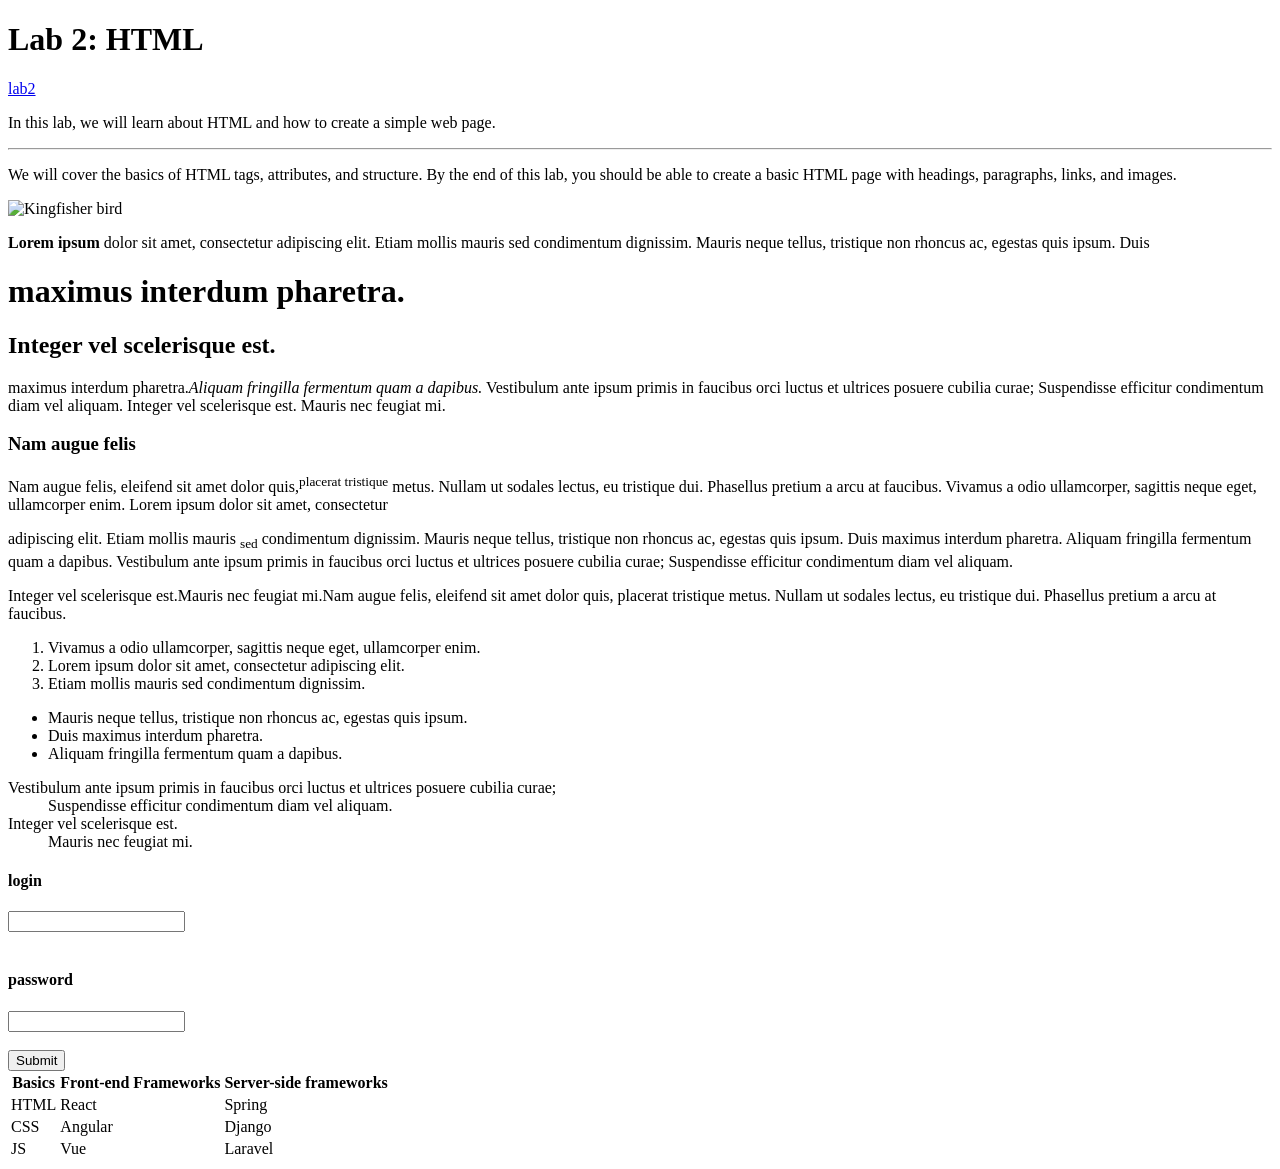
==== lab2.html @ 958f39ca "Add lab2.html" ====
<!DOCTYPE html>
<html lang="en">
<head>
    <meta charset="UTF-8">
    <meta name="viewport" content="width=device-width, initial-scale=1.0">
    <title>CPIT-405 lab 2</title>
</head>
<body>
    <h1>Lab 2: HTML</h1>

    
    <a href="https://cpit405.gitlab.io">lab2</a>
    <p>In this lab, we will learn about HTML and how to create a simple web page.</p>
    <hr>
    <p>We will cover the basics of HTML tags, attributes, and structure. By the end of this lab, you should be able to create a basic HTML page with headings, paragraphs, links, and images.</p>

    <img src="https://cpit405.gitlab.io/images/kingfisher.png" width="100px" alt="Kingfisher bird" id="img">
    <p><strong>Lorem ipsum</strong> dolor sit amet, consectetur adipiscing elit. Etiam mollis mauris sed condimentum dignissim. Mauris neque tellus, tristique non rhoncus ac, egestas quis ipsum. Duis</p>
    <h1>maximus interdum pharetra.</h1>
    <h2>Integer vel scelerisque est.</h2>

    <p>maximus interdum pharetra.<em>Aliquam fringilla fermentum  quam a dapibus.</em> Vestibulum ante ipsum primis in faucibus orci luctus et ultrices posuere cubilia curae; Suspendisse efficitur condimentum diam vel aliquam. Integer vel scelerisque est. Mauris nec feugiat mi.</p>

    <h3>Nam augue felis</h3>
    <p>Nam augue felis, eleifend sit amet dolor quis,<sup>placerat tristique</sup>  metus. Nullam ut sodales lectus, eu tristique dui. Phasellus pretium a arcu at faucibus. Vivamus a odio ullamcorper, sagittis neque eget, ullamcorper enim. Lorem ipsum dolor sit amet, consectetur</p>
    <p>adipiscing elit. Etiam mollis mauris <sub>sed</sub> condimentum dignissim. Mauris neque tellus, tristique non rhoncus ac, egestas quis ipsum. Duis maximus interdum pharetra. Aliquam fringilla fermentum quam a dapibus. Vestibulum ante ipsum primis in faucibus orci luctus et ultrices posuere cubilia curae; Suspendisse efficitur condimentum diam vel aliquam. </span> </p>

    <p><span>Integer vel scelerisque est.Mauris nec feugiat mi.Nam augue felis, eleifend sit amet dolor quis, placerat tristique metus. Nullam ut sodales lectus, eu tristique dui. Phasellus pretium a arcu at faucibus. </p>
        <ol>
            <li>Vivamus a odio ullamcorper, sagittis neque eget, ullamcorper enim.</li>
            <li>Lorem ipsum dolor sit amet, consectetur adipiscing elit.</li>
            <li>Etiam mollis mauris sed condimentum dignissim.</li>

        </ol>
        <ul>
            <li>Mauris neque tellus, tristique non rhoncus ac, egestas quis ipsum.</li>
            <li>Duis maximus interdum pharetra.</li>
            <li>Aliquam fringilla fermentum quam a dapibus.</li>

        </ul>
        <dl>
            <dt>Vestibulum ante ipsum primis in faucibus orci luctus et ultrices posuere cubilia curae;</dt>
            <dd>Suspendisse efficitur condimentum diam vel aliquam.</dd>
            <dt>Integer vel scelerisque est.</dt>
            <dd>Mauris nec feugiat mi.</dd>
        </dl>   

        <table>
            <tr>
                <th>Basics</th>
                <th>Front-end Frameworks</th>
                <th>Server-side frameworks</th>
            </tr>
            <tr>
                <td>HTML</td>
                <td>React</td>
                <td>Spring</td>
            </tr>
            <tr>
                <td>CSS</td>
                <td>Angular</td>
                <td>Django</td>
            </tr>
            <tr>
                <td>JS</td>
                <td>Vue</td>
                <td>Laravel</td>
            </tr>

            <form> 
                <h4>login</h4> 
             <input type="text" id="fname" name="fname"><br><br>
             <h4>password</h4> 
             <input type="password" id="lname" name="lname"><br><br>
             <input type="submit" value="Submit">  
            </form>


</body>
</html>
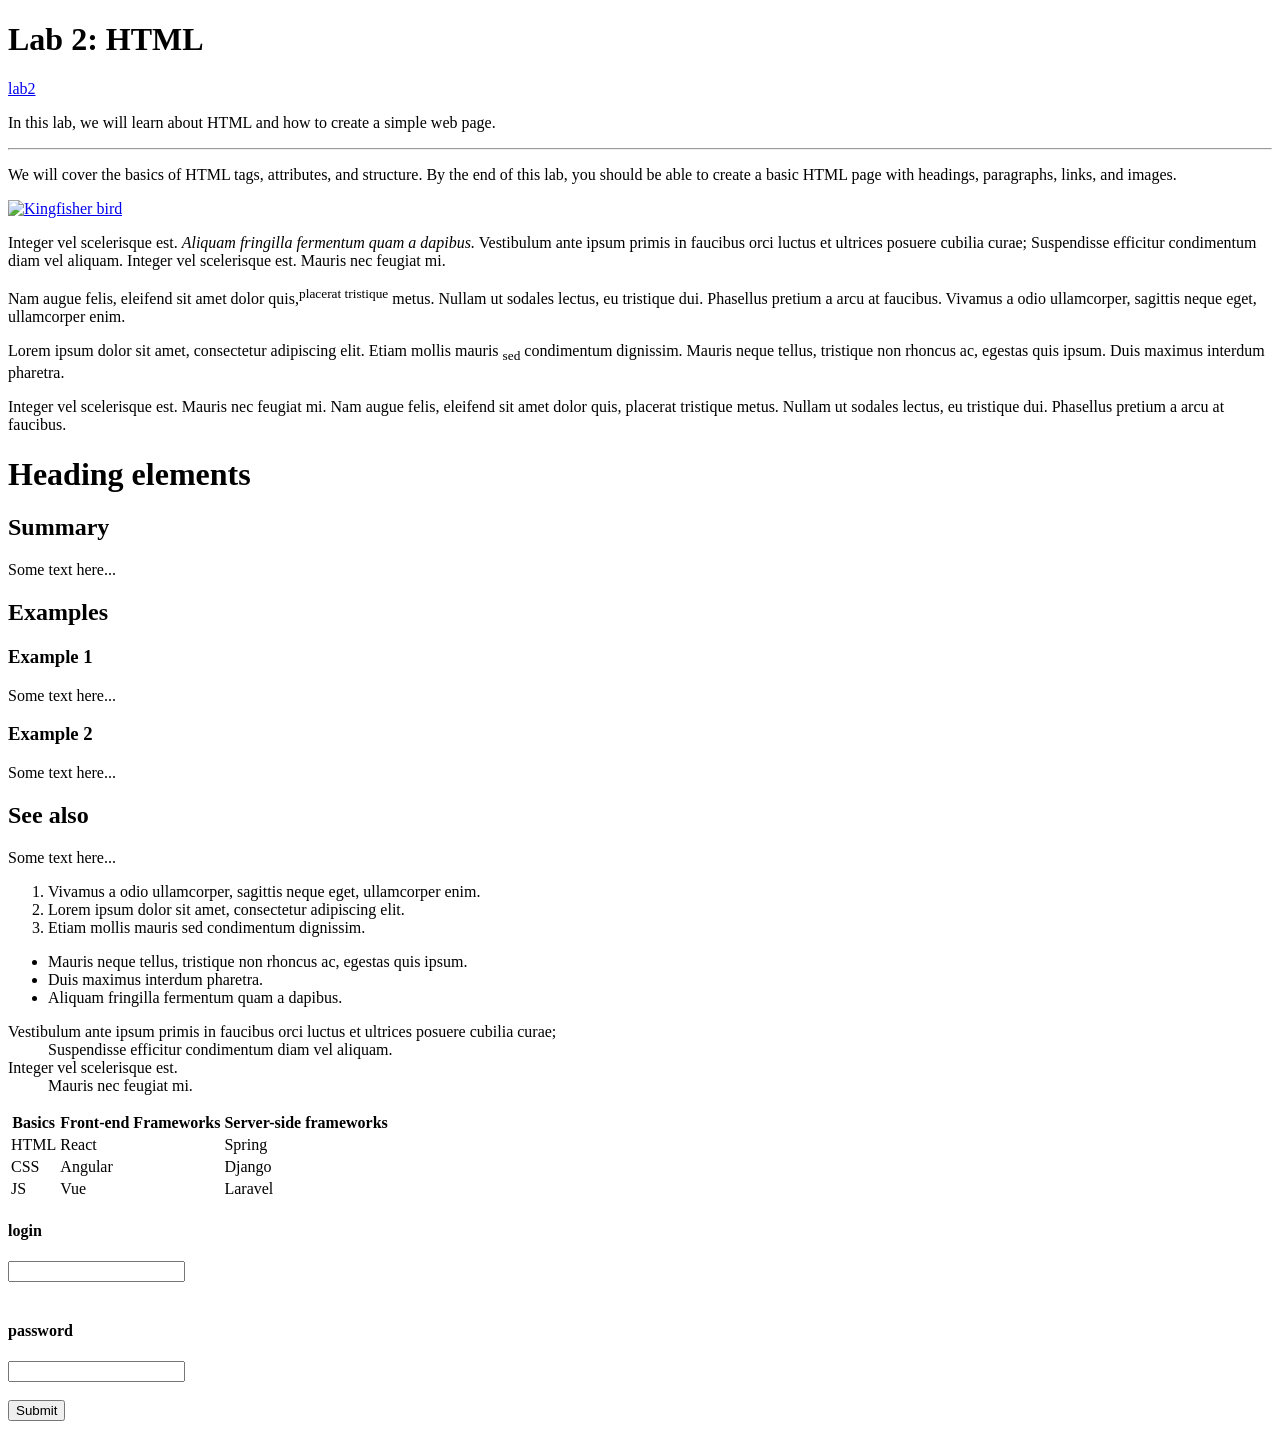
==== commit a63ce63d: "Update lab2.html Co-Authored-By: Claude Sonnet 5 <noreply@anthropic.com>" ====
--- a/lab2.html
+++ b/lab2.html
@@ -14,19 +14,36 @@
     <hr>
     <p>We will cover the basics of HTML tags, attributes, and structure. By the end of this lab, you should be able to create a basic HTML page with headings, paragraphs, links, and images.</p>
 
+    <a href="https://cpit405.gitlab.io">
     <img src="https://cpit405.gitlab.io/images/kingfisher.png" width="100px" alt="Kingfisher bird" id="img">
-    <p><strong>Lorem ipsum</strong> dolor sit amet, consectetur adipiscing elit. Etiam mollis mauris sed condimentum dignissim. Mauris neque tellus, tristique non rhoncus ac, egestas quis ipsum. Duis</p>
-    <h1>maximus interdum pharetra.</h1>
-    <h2>Integer vel scelerisque est.</h2>
+    </a>
+    <p>Integer vel scelerisque est. <em>Aliquam fringilla fermentum quam a dapibus.</em> Vestibulum ante ipsum primis in faucibus orci luctus et ultrices posuere cubilia curae; Suspendisse efficitur condimentum diam vel aliquam. Integer vel scelerisque est. Mauris nec feugiat mi.</p>
+    
+    <p>Nam augue felis, eleifend sit amet dolor quis,<sup>placerat tristique</sup> metus. Nullam ut sodales lectus, eu tristique dui. Phasellus pretium a arcu at faucibus. Vivamus a odio ullamcorper, sagittis neque eget, ullamcorper enim.</p>
+    <p>Lorem ipsum dolor sit amet, consectetur adipiscing elit. Etiam mollis mauris <sub>sed</sub> condimentum dignissim. Mauris neque tellus, tristique non rhoncus ac, egestas quis ipsum. Duis maximus interdum pharetra.</p>
 
-    <p>maximus interdum pharetra.<em>Aliquam fringilla fermentum  quam a dapibus.</em> Vestibulum ante ipsum primis in faucibus orci luctus et ultrices posuere cubilia curae; Suspendisse efficitur condimentum diam vel aliquam. Integer vel scelerisque est. Mauris nec feugiat mi.</p>
+    <p><span>Integer vel scelerisque est. Mauris nec feugiat mi. Nam augue felis, eleifend sit amet dolor quis, placerat tristique metus. Nullam ut sodales lectus, eu tristique dui. Phasellus pretium a arcu at faucibus.</span></p>
 
-    <h3>Nam augue felis</h3>
-    <p>Nam augue felis, eleifend sit amet dolor quis,<sup>placerat tristique</sup>  metus. Nullam ut sodales lectus, eu tristique dui. Phasellus pretium a arcu at faucibus. Vivamus a odio ullamcorper, sagittis neque eget, ullamcorper enim. Lorem ipsum dolor sit amet, consectetur</p>
-    <p>adipiscing elit. Etiam mollis mauris <sub>sed</sub> condimentum dignissim. Mauris neque tellus, tristique non rhoncus ac, egestas quis ipsum. Duis maximus interdum pharetra. Aliquam fringilla fermentum quam a dapibus. Vestibulum ante ipsum primis in faucibus orci luctus et ultrices posuere cubilia curae; Suspendisse efficitur condimentum diam vel aliquam. </span> </p>
 
-    <p><span>Integer vel scelerisque est.Mauris nec feugiat mi.Nam augue felis, eleifend sit amet dolor quis, placerat tristique metus. Nullam ut sodales lectus, eu tristique dui. Phasellus pretium a arcu at faucibus. </p>
-        <ol>
+
+
+   <h1>Heading elements</h1>
+
+    <h2>Summary</h2>
+    <p>Some text here...</p>
+
+    <h2>Examples</h2>
+
+    <h3>Example 1</h3>
+    <p>Some text here...</p>
+
+    <h3>Example 2</h3>
+    <p>Some text here...</p>
+
+    <h2>See also</h2>
+    <p>Some text here...</p>
+    
+    <ol>
             <li>Vivamus a odio ullamcorper, sagittis neque eget, ullamcorper enim.</li>
             <li>Lorem ipsum dolor sit amet, consectetur adipiscing elit.</li>
             <li>Etiam mollis mauris sed condimentum dignissim.</li>
@@ -66,14 +83,17 @@
                 <td>Vue</td>
                 <td>Laravel</td>
             </tr>
+        </table>
 
             <form> 
                 <h4>login</h4> 
-             <input type="text" id="fname" name="fname"><br><br>
-             <h4>password</h4> 
-             <input type="password" id="lname" name="lname"><br><br>
-             <input type="submit" value="Submit">  
+                <input type="text" id="fname" name="fname"><br><br>
+                <h4>password</h4> 
+                <input type="password" id="lname" name="lname"><br><br>
+                <input type="submit" value="Submit">  
             </form>
+
+        
 
 
 </body>
